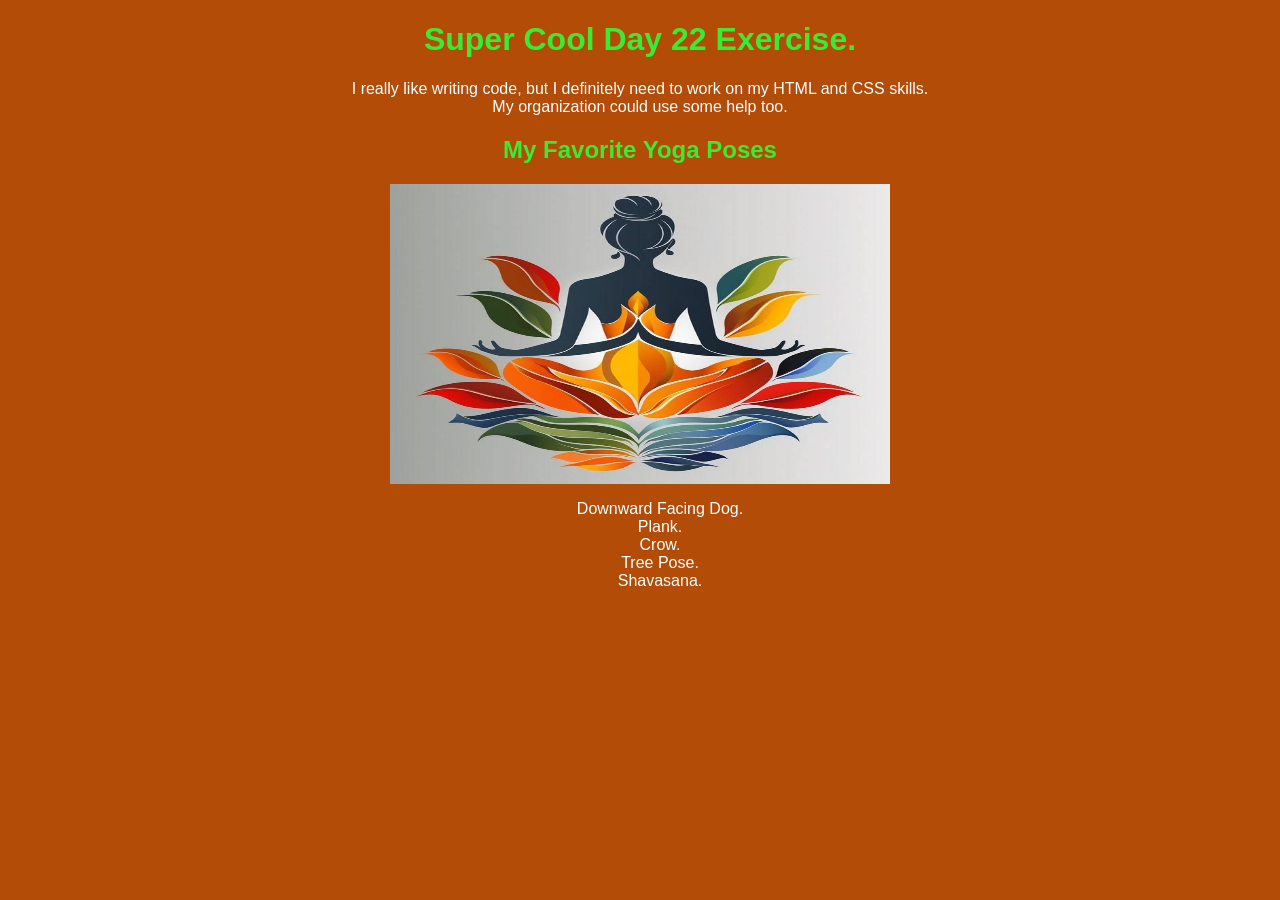
==== day-22/index.html @ b58560b8 "commiting yoga site" ====
<!DOCTYPE html>
<html lang="en">  
<head>
    <meta charset="UTF-8">
    <meta name="viewport" content="width=device-width, initial-scale=1.0">
    <title>Day 22 Exercise</title>
    <link rel="stylesheet" href="styles.css">   
</head> 
<h1>Super Cool Day 22 Exercise.</h1>
<body>
    <p>I really like writing code, but I definitely need to work on my HTML and CSS skills. 
        <br>My organization could use some help too.</p>

        <h2>My Favorite Yoga Poses</h2>

            <img src="yogi.jpg" alt="Yogi" width="500" height="300">

        <ol>
            <li>Downward Facing Dog.</li>
            <li>Plank.</li>
            <li>Crow.</li>
            <li>Tree Pose.</li>
            <li>Shavasana.</li>
        </ol>

    <!--This is where I'm going to link my .js file-->
    <script src="script.js"></script>
    
    </body>
</html>
---- day-22/styles.css ----
h1{
    text-align: center;
    font-family: 'Times-New-Roman', sans-serif;
    color: rgb(58, 235, 52);
}
body{
    background-color: rgb(179, 76, 7);
}
h2{
    text-align: center;
    font-family: 'Times-New-Roman', sans-serif;
    color: rgb(58, 235, 52);
}
p 
{
    text-align: center;
    font-family: 'Times-New-Roman', sans-serif;
    color: rgb(255, 255, 255);
}
img {
    display: block;
    margin-left: auto;
    margin-right: auto;             
}  
ol {
    list-style-type: none;
    text-align: center;
    font-family: 'Times-New-Roman', sans-serif;
    color: rgb(255, 255, 255);
}
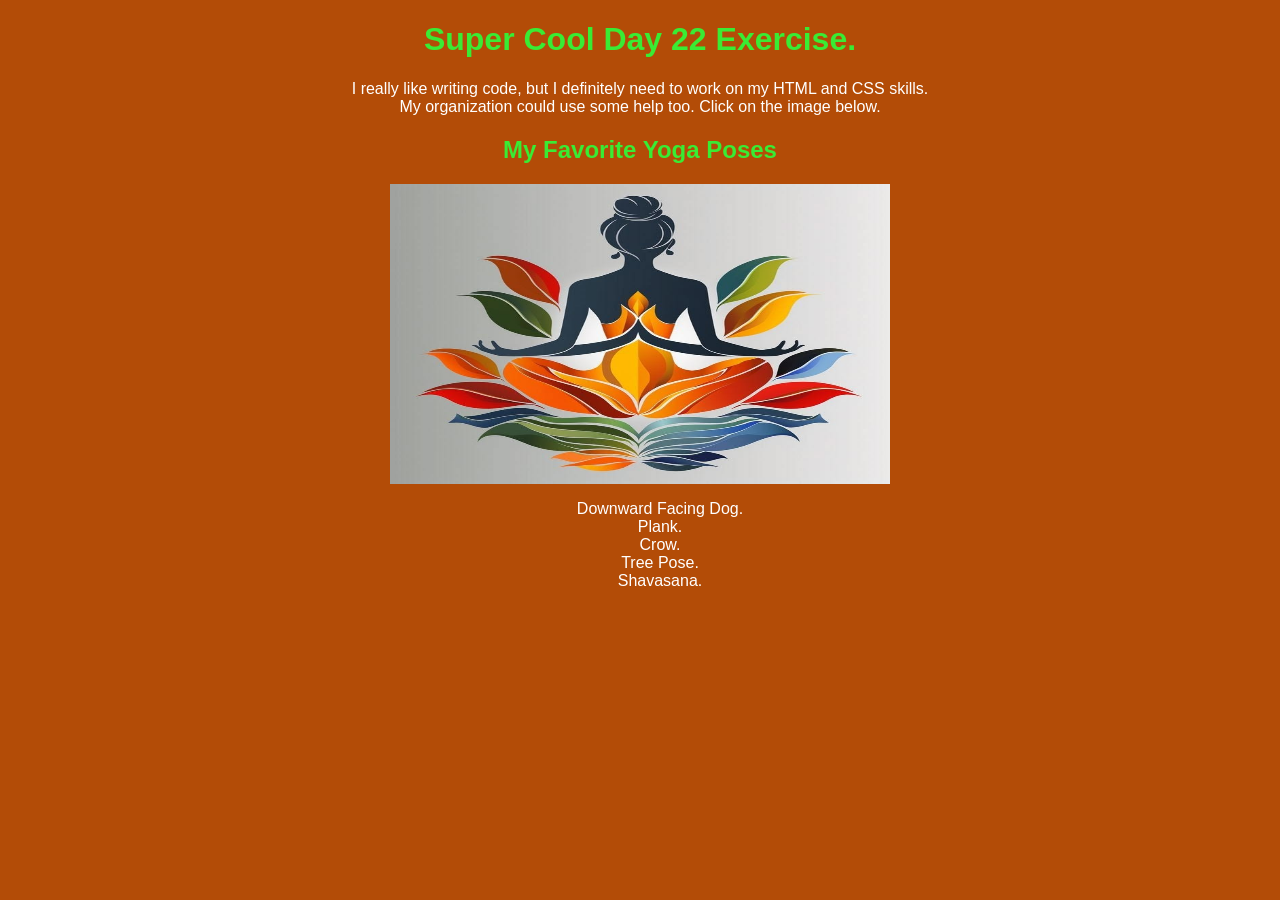
==== commit 9c81d1b3: "Here is a second page with a picture of Vishnu." ====
--- a/day-22/index.html
+++ b/day-22/index.html
@@ -9,12 +9,14 @@
 <h1>Super Cool Day 22 Exercise.</h1>
 <body>
     <p>I really like writing code, but I definitely need to work on my HTML and CSS skills. 
-        <br>My organization could use some help too.</p>
+        <br>My organization could use some help too. Click on the image below.</p>
 
         <h2>My Favorite Yoga Poses</h2>
 
+        <a href="page1.html" class="button">
+
             <img src="yogi.jpg" alt="Yogi" width="500" height="300">
-
+        </a>
         <ol>
             <li>Downward Facing Dog.</li>
             <li>Plank.</li>
